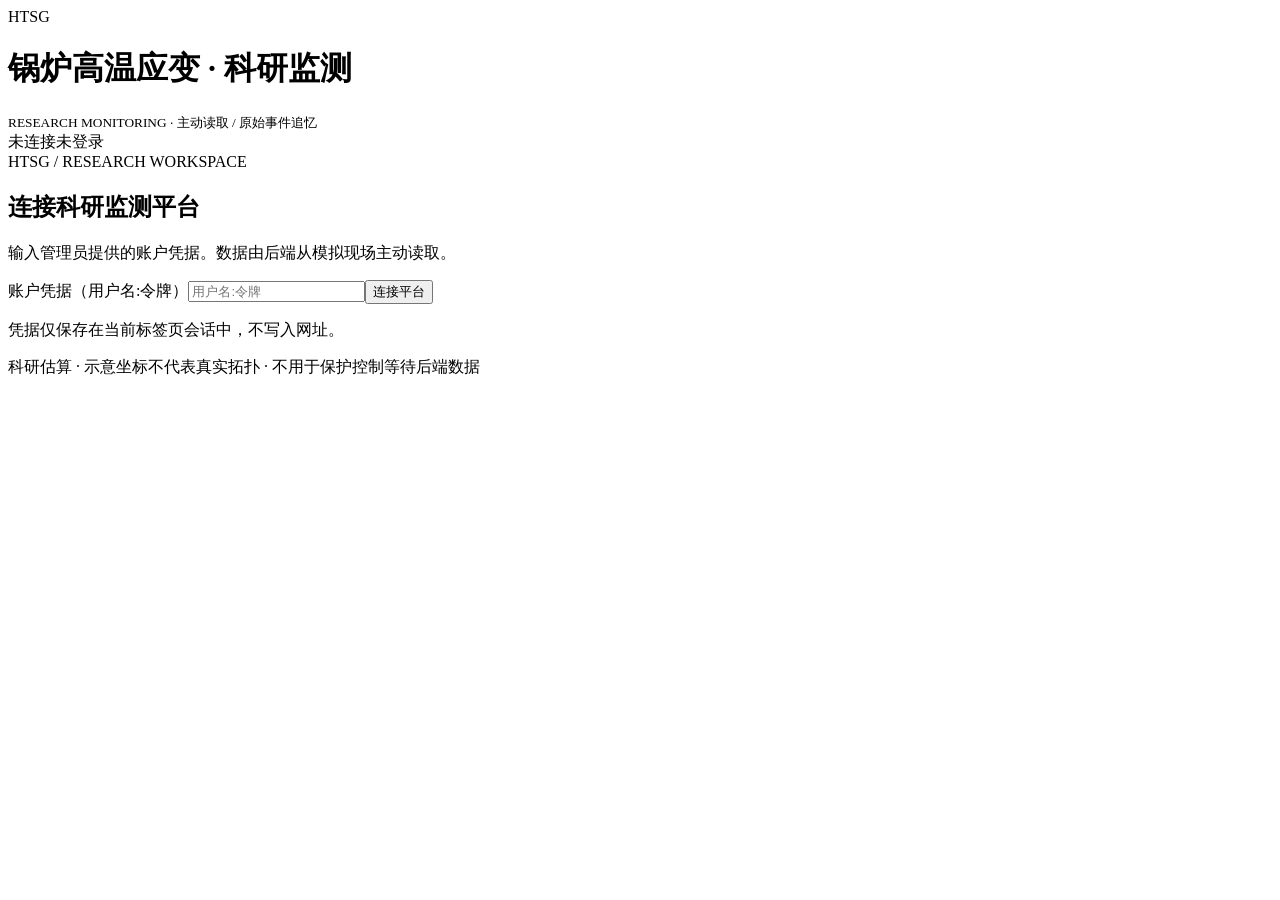
==== htsg/static/index.html @ b6da3aa1 "完成后端与模拟联调，调整存储接续策略" ====
<!doctype html>
<html lang="zh-CN">
<head><meta charset="utf-8"><meta name="viewport" content="width=device-width, initial-scale=1"><title>HTSG 科研监测</title><link rel="stylesheet" href="/static/style.css"><script src="/static/app.js" defer></script></head>
<body>
<header><div class="brand">HTSG</div><div><h1 id="project-title">锅炉高温应变 · 科研监测</h1><small>RESEARCH MONITORING · 主动读取 / 原始事件追忆</small></div><div class="header-right"><span id="connection" class="badge warn">未连接</span><span id="identity">未登录</span><button id="logout" hidden>退出</button></div></header>
<nav id="navigation" aria-label="主要导航"></nav>
<div id="notice" role="status" hidden></div>
<main id="workspace" hidden></main>
<section id="login" class="login card"><span class="eyebrow">HTSG / RESEARCH WORKSPACE</span><h2>连接科研监测平台</h2><p>输入管理员提供的账户凭据。数据由后端从模拟现场主动读取。</p><form id="login-form"><label>账户凭据（用户名:令牌）<input id="credential" type="password" autocomplete="off" placeholder="用户名:令牌" required maxlength="256"></label><button class="primary" type="submit">连接平台</button></form><p class="muted">凭据仅保存在当前标签页会话中，不写入网址。</p><div id="login-error" role="alert"></div></section>
<footer><span>科研估算 · 示意坐标不代表真实拓扑 · 不用于保护控制</span><span id="frame-time">等待后端数据</span></footer>
</body></html>
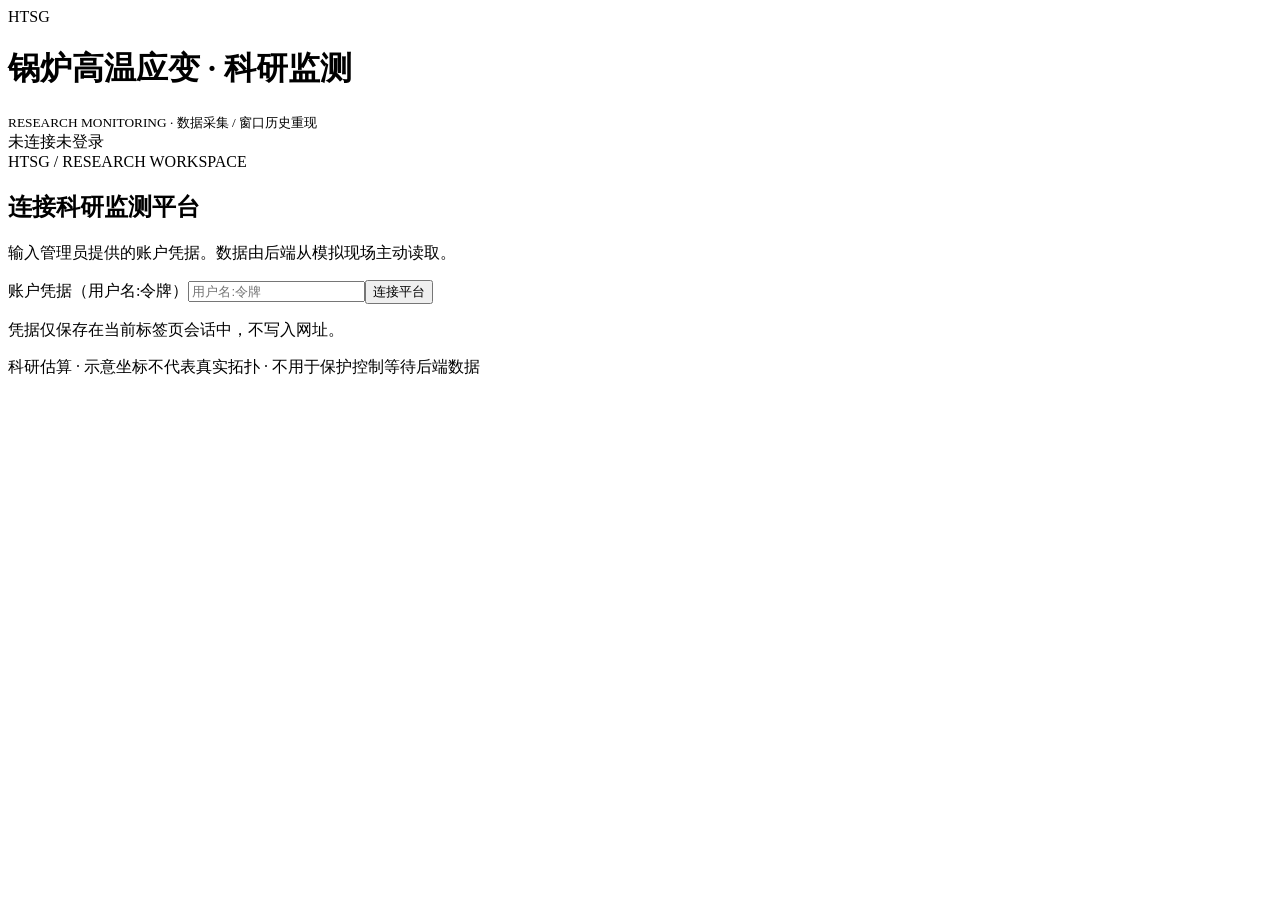
==== commit 0670f017: "Implement field subscriptions, fault points and windowed history replay Model eight raw Acheron brid" ====
--- a/htsg/static/index.html
+++ b/htsg/static/index.html
@@ -2,7 +2,7 @@
 <html lang="zh-CN">
 <head><meta charset="utf-8"><meta name="viewport" content="width=device-width, initial-scale=1"><title>HTSG 科研监测</title><link rel="stylesheet" href="/static/style.css"><script src="/static/app.js" defer></script></head>
 <body>
-<header><div class="brand">HTSG</div><div><h1 id="project-title">锅炉高温应变 · 科研监测</h1><small>RESEARCH MONITORING · 主动读取 / 原始事件追忆</small></div><div class="header-right"><span id="connection" class="badge warn">未连接</span><span id="identity">未登录</span><button id="logout" hidden>退出</button></div></header>
+<header><div class="brand">HTSG</div><div><h1 id="project-title">锅炉高温应变 · 科研监测</h1><small>RESEARCH MONITORING · 数据采集 / 窗口历史重现</small></div><div class="header-right"><span id="connection" class="badge warn">未连接</span><span id="identity">未登录</span><button id="logout" hidden>退出</button></div></header>
 <nav id="navigation" aria-label="主要导航"></nav>
 <div id="notice" role="status" hidden></div>
 <main id="workspace" hidden></main>
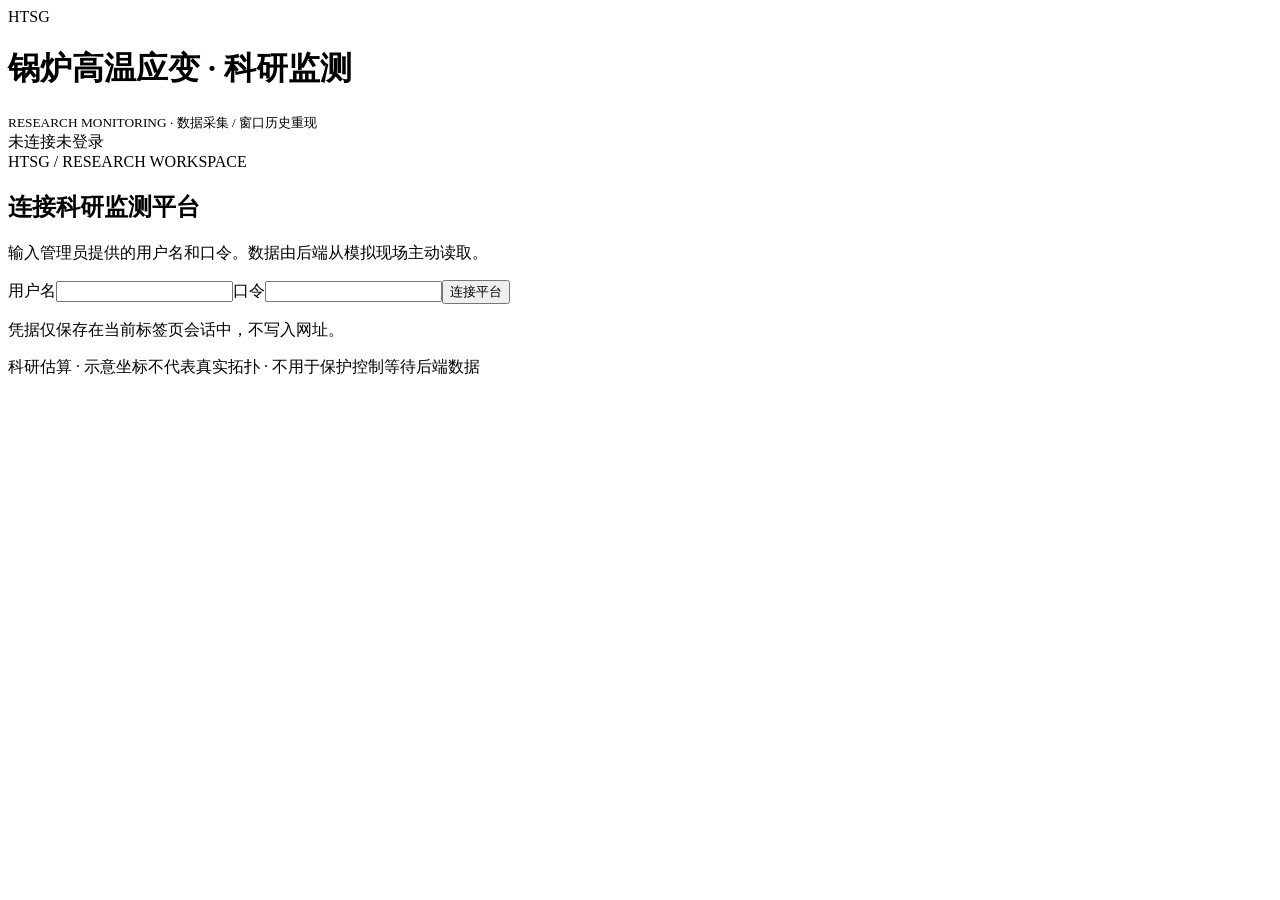
==== commit 50a73873: "The administrator's initial password stays the fallback; the login page asks for user name and passw" ====
--- a/htsg/static/index.html
+++ b/htsg/static/index.html
@@ -1,11 +1,12 @@
 <!doctype html>
 <html lang="zh-CN">
-<head><meta charset="utf-8"><meta name="viewport" content="width=device-width, initial-scale=1"><title>HTSG 科研监测</title><link rel="stylesheet" href="/static/style.css"><script src="/static/app.js" defer></script></head>
+<head><meta charset="utf-8"><meta name="viewport" content="width=device-width, initial-scale=1"><title>HTSG 科研监测</title><link rel="icon" href="data:,"><link rel="stylesheet" href="/static/style.css"><script type="module" src="/static/app.js"></script></head>
 <body>
 <header><div class="brand">HTSG</div><div><h1 id="project-title">锅炉高温应变 · 科研监测</h1><small>RESEARCH MONITORING · 数据采集 / 窗口历史重现</small></div><div class="header-right"><span id="connection" class="badge warn">未连接</span><span id="identity">未登录</span><button id="logout" hidden>退出</button></div></header>
 <nav id="navigation" aria-label="主要导航"></nav>
 <div id="notice" role="status" hidden></div>
+<div id="archive-banner" role="status" hidden></div>
 <main id="workspace" hidden></main>
-<section id="login" class="login card"><span class="eyebrow">HTSG / RESEARCH WORKSPACE</span><h2>连接科研监测平台</h2><p>输入管理员提供的账户凭据。数据由后端从模拟现场主动读取。</p><form id="login-form"><label>账户凭据（用户名:令牌）<input id="credential" type="password" autocomplete="off" placeholder="用户名:令牌" required maxlength="256"></label><button class="primary" type="submit">连接平台</button></form><p class="muted">凭据仅保存在当前标签页会话中，不写入网址。</p><div id="login-error" role="alert"></div></section>
-<footer><span>科研估算 · 示意坐标不代表真实拓扑 · 不用于保护控制</span><span id="frame-time">等待后端数据</span></footer>
+<section id="login" class="login card"><span class="eyebrow">HTSG / RESEARCH WORKSPACE</span><h2>连接科研监测平台</h2><p>输入管理员提供的用户名和口令。数据由后端从模拟现场主动读取。</p><form id="login-form"><label>用户名<input id="login-user" autocomplete="off" required maxlength="64"></label><label>口令<input id="login-secret" type="password" autocomplete="off" required maxlength="255"></label><button class="primary" type="submit">连接平台</button></form><p class="muted">凭据仅保存在当前标签页会话中，不写入网址。</p><div id="login-error" role="alert"></div></section>
+<footer><span>科研估算 · 示意坐标不代表真实拓扑 · 不用于保护控制</span><span id="stream-time">等待后端数据</span></footer>
 </body></html>
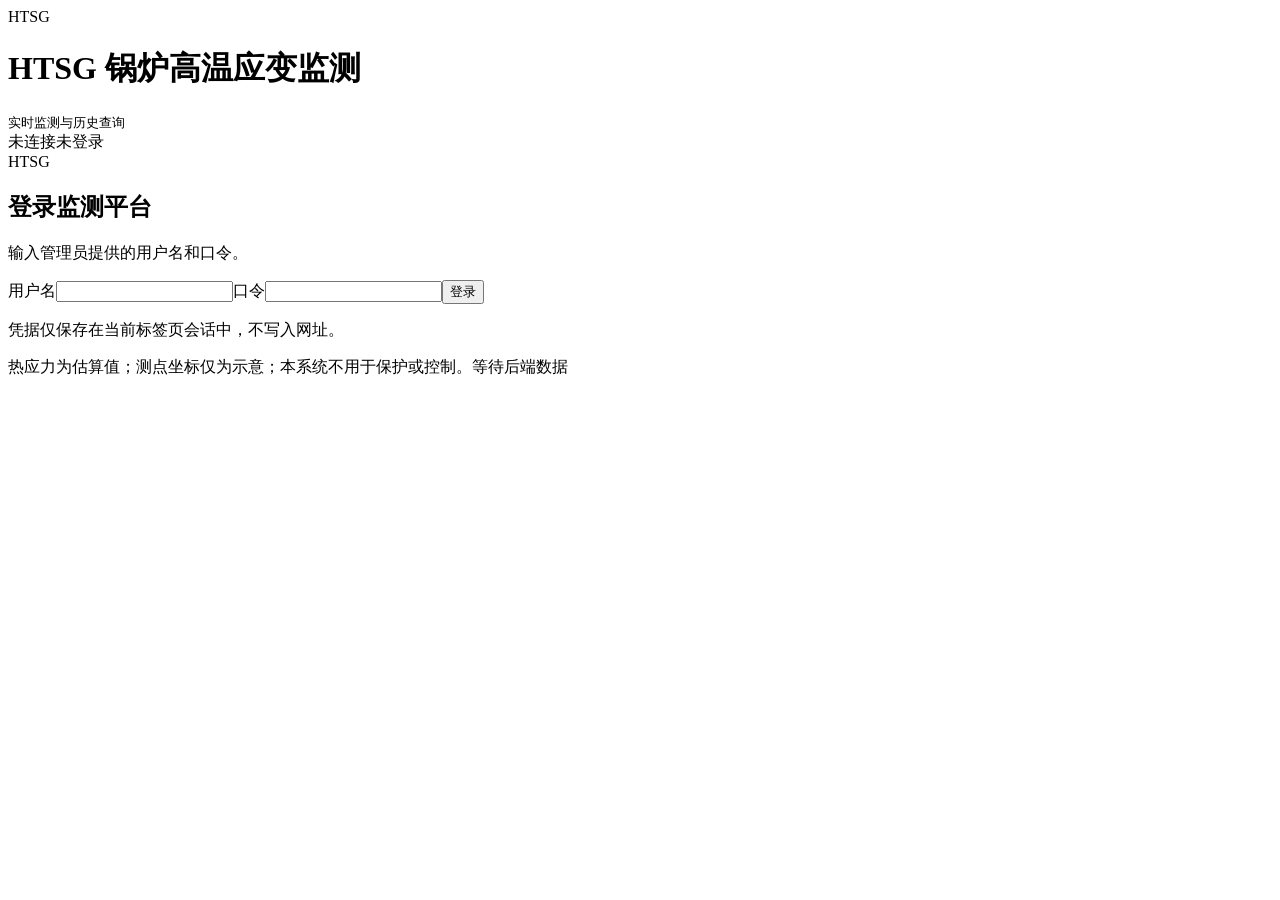
==== commit 4defbf4b: "Fix rounds 11-13: crash fixes and the account file, the front-end design check, the page wording and" ====
--- a/htsg/static/index.html
+++ b/htsg/static/index.html
@@ -1,12 +1,12 @@
 <!doctype html>
 <html lang="zh-CN">
-<head><meta charset="utf-8"><meta name="viewport" content="width=device-width, initial-scale=1"><title>HTSG 科研监测</title><link rel="icon" href="data:,"><link rel="stylesheet" href="/static/style.css"><script type="module" src="/static/app.js"></script></head>
+<head><meta charset="utf-8"><meta name="viewport" content="width=device-width, initial-scale=1"><title>HTSG 锅炉高温应变监测</title><link rel="icon" href="data:,"><link rel="stylesheet" href="/static/style.css"><script type="module" src="/static/app.js"></script></head>
 <body>
-<header><div class="brand">HTSG</div><div><h1 id="project-title">锅炉高温应变 · 科研监测</h1><small>RESEARCH MONITORING · 数据采集 / 窗口历史重现</small></div><div class="header-right"><span id="connection" class="badge warn">未连接</span><span id="identity">未登录</span><button id="logout" hidden>退出</button></div></header>
+<header><div class="brand">HTSG</div><div><h1 id="project-title">HTSG 锅炉高温应变监测</h1><small>实时监测与历史查询</small></div><div class="header-right"><span id="connection" class="badge warn">未连接</span><span id="identity">未登录</span><button id="logout" hidden>退出</button></div></header>
 <nav id="navigation" aria-label="主要导航"></nav>
 <div id="notice" role="status" hidden></div>
 <div id="archive-banner" role="status" hidden></div>
 <main id="workspace" hidden></main>
-<section id="login" class="login card"><span class="eyebrow">HTSG / RESEARCH WORKSPACE</span><h2>连接科研监测平台</h2><p>输入管理员提供的用户名和口令。数据由后端从模拟现场主动读取。</p><form id="login-form"><label>用户名<input id="login-user" autocomplete="off" required maxlength="64"></label><label>口令<input id="login-secret" type="password" autocomplete="off" required maxlength="255"></label><button class="primary" type="submit">连接平台</button></form><p class="muted">凭据仅保存在当前标签页会话中，不写入网址。</p><div id="login-error" role="alert"></div></section>
-<footer><span>科研估算 · 示意坐标不代表真实拓扑 · 不用于保护控制</span><span id="stream-time">等待后端数据</span></footer>
+<section id="login" class="login card"><span class="eyebrow">HTSG</span><h2>登录监测平台</h2><p>输入管理员提供的用户名和口令。</p><form id="login-form"><label>用户名<input id="login-user" autocomplete="off" required maxlength="64"></label><label>口令<input id="login-secret" type="password" autocomplete="off" required maxlength="255"></label><button class="primary" type="submit">登录</button></form><p class="muted">凭据仅保存在当前标签页会话中，不写入网址。</p><div id="login-error" role="alert"></div></section>
+<footer><span>热应力为估算值；测点坐标仅为示意；本系统不用于保护或控制。</span><span id="stream-time">等待后端数据</span></footer>
 </body></html>
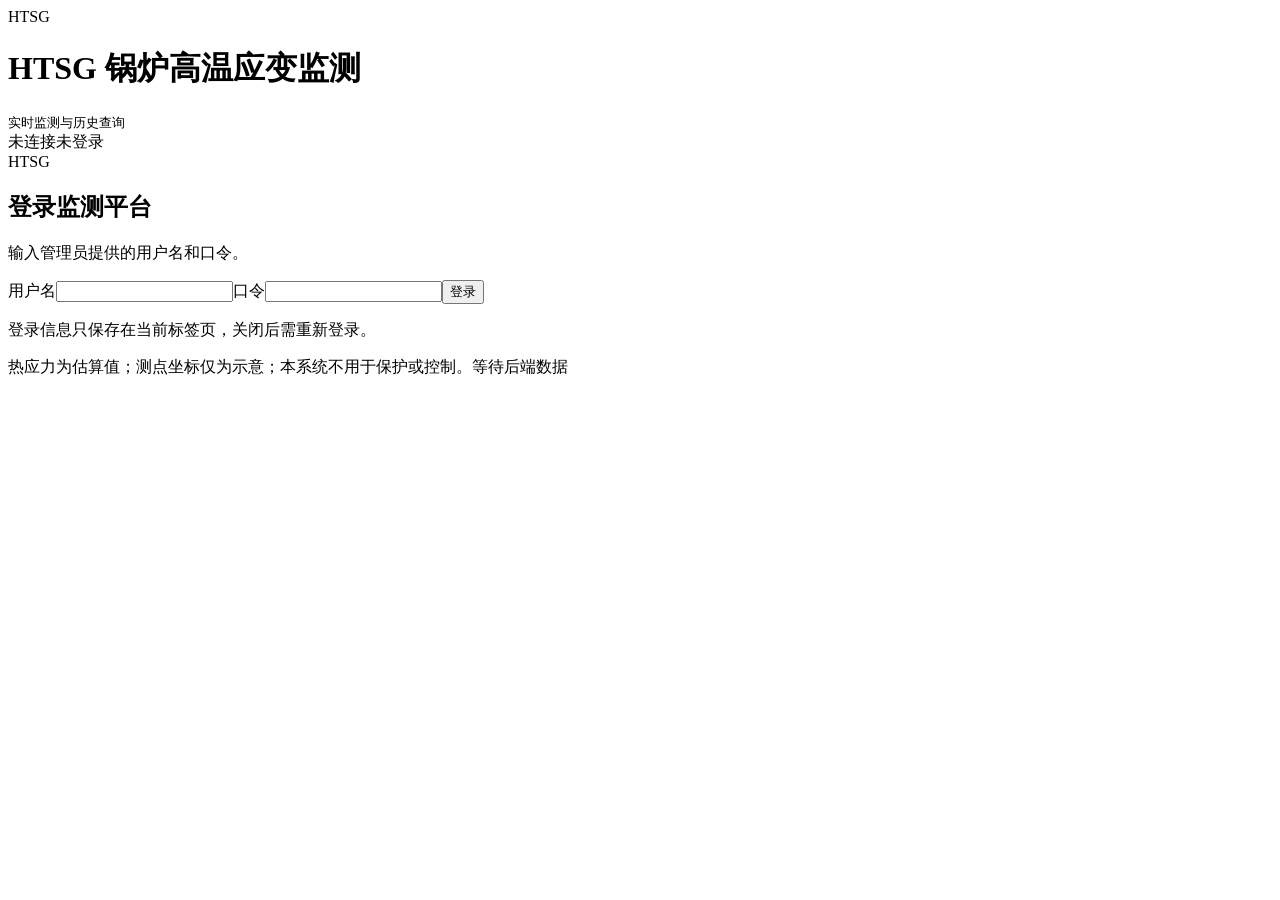
==== commit bea9f2a9: "Front-end wrap-up after fix round 13, one write-target field, the delivery record completed The page" ====
--- a/htsg/static/index.html
+++ b/htsg/static/index.html
@@ -7,6 +7,6 @@
 <div id="notice" role="status" hidden></div>
 <div id="archive-banner" role="status" hidden></div>
 <main id="workspace" hidden></main>
-<section id="login" class="login card"><span class="eyebrow">HTSG</span><h2>登录监测平台</h2><p>输入管理员提供的用户名和口令。</p><form id="login-form"><label>用户名<input id="login-user" autocomplete="off" required maxlength="64"></label><label>口令<input id="login-secret" type="password" autocomplete="off" required maxlength="255"></label><button class="primary" type="submit">登录</button></form><p class="muted">凭据仅保存在当前标签页会话中，不写入网址。</p><div id="login-error" role="alert"></div></section>
+<section id="login" class="login card"><span class="eyebrow">HTSG</span><h2>登录监测平台</h2><p>输入管理员提供的用户名和口令。</p><form id="login-form"><label>用户名<input id="login-user" autocomplete="off" required maxlength="64"></label><label>口令<input id="login-secret" type="password" autocomplete="off" required maxlength="255"></label><button class="primary" type="submit">登录</button></form><p class="muted">登录信息只保存在当前标签页，关闭后需重新登录。</p><div id="login-error" role="alert"></div></section>
 <footer><span>热应力为估算值；测点坐标仅为示意；本系统不用于保护或控制。</span><span id="stream-time">等待后端数据</span></footer>
 </body></html>
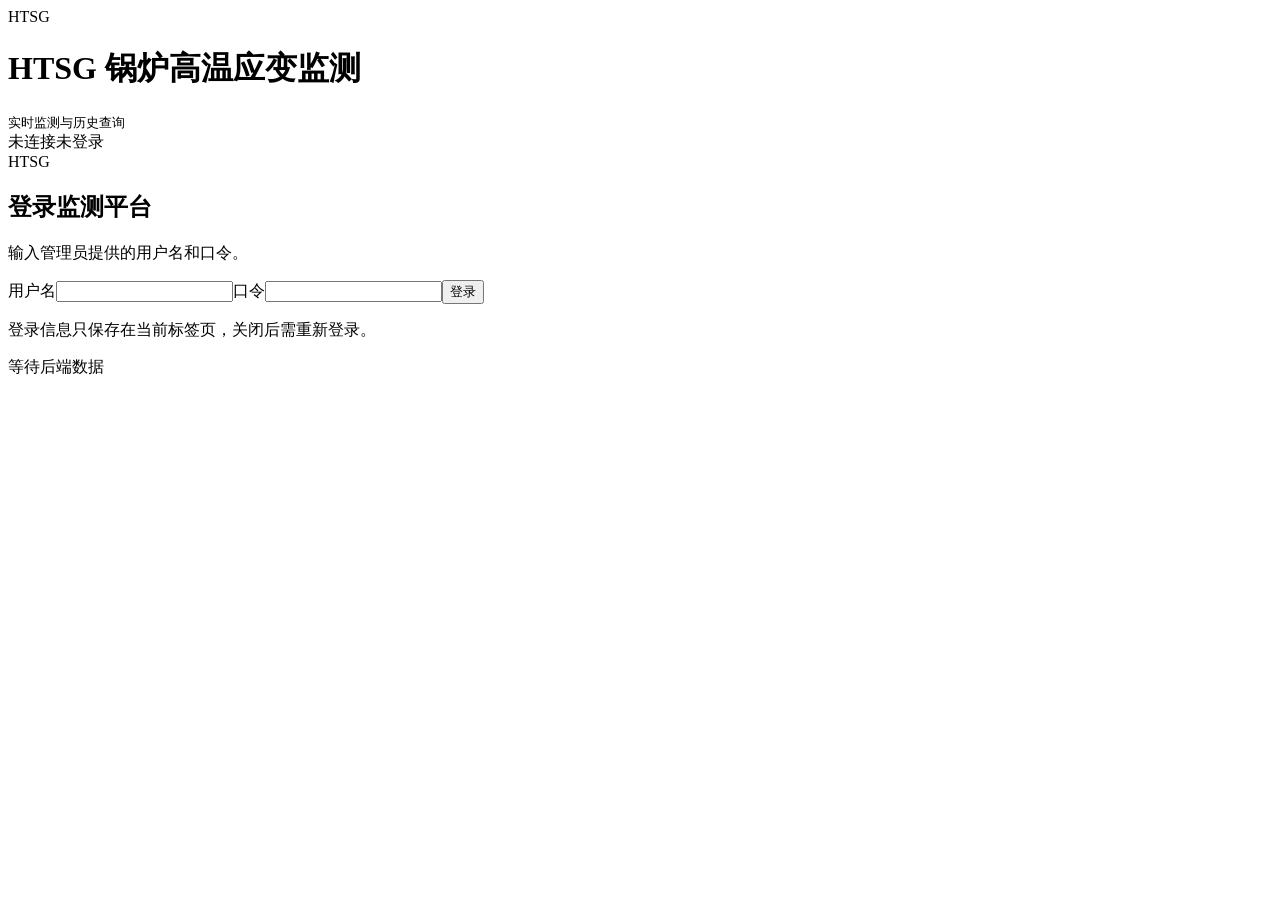
==== commit 09a38f3b: "The pages carry only what an operator acts on; the notes on what a value is not move to the install " ====
--- a/htsg/static/index.html
+++ b/htsg/static/index.html
@@ -8,5 +8,5 @@
 <div id="archive-banner" role="status" hidden></div>
 <main id="workspace" hidden></main>
 <section id="login" class="login card"><span class="eyebrow">HTSG</span><h2>登录监测平台</h2><p>输入管理员提供的用户名和口令。</p><form id="login-form"><label>用户名<input id="login-user" autocomplete="off" required maxlength="64"></label><label>口令<input id="login-secret" type="password" autocomplete="off" required maxlength="255"></label><button class="primary" type="submit">登录</button></form><p class="muted">登录信息只保存在当前标签页，关闭后需重新登录。</p><div id="login-error" role="alert"></div></section>
-<footer><span>热应力为估算值；测点坐标仅为示意；本系统不用于保护或控制。</span><span id="stream-time">等待后端数据</span></footer>
+<footer><span id="stream-time">等待后端数据</span></footer>
 </body></html>
